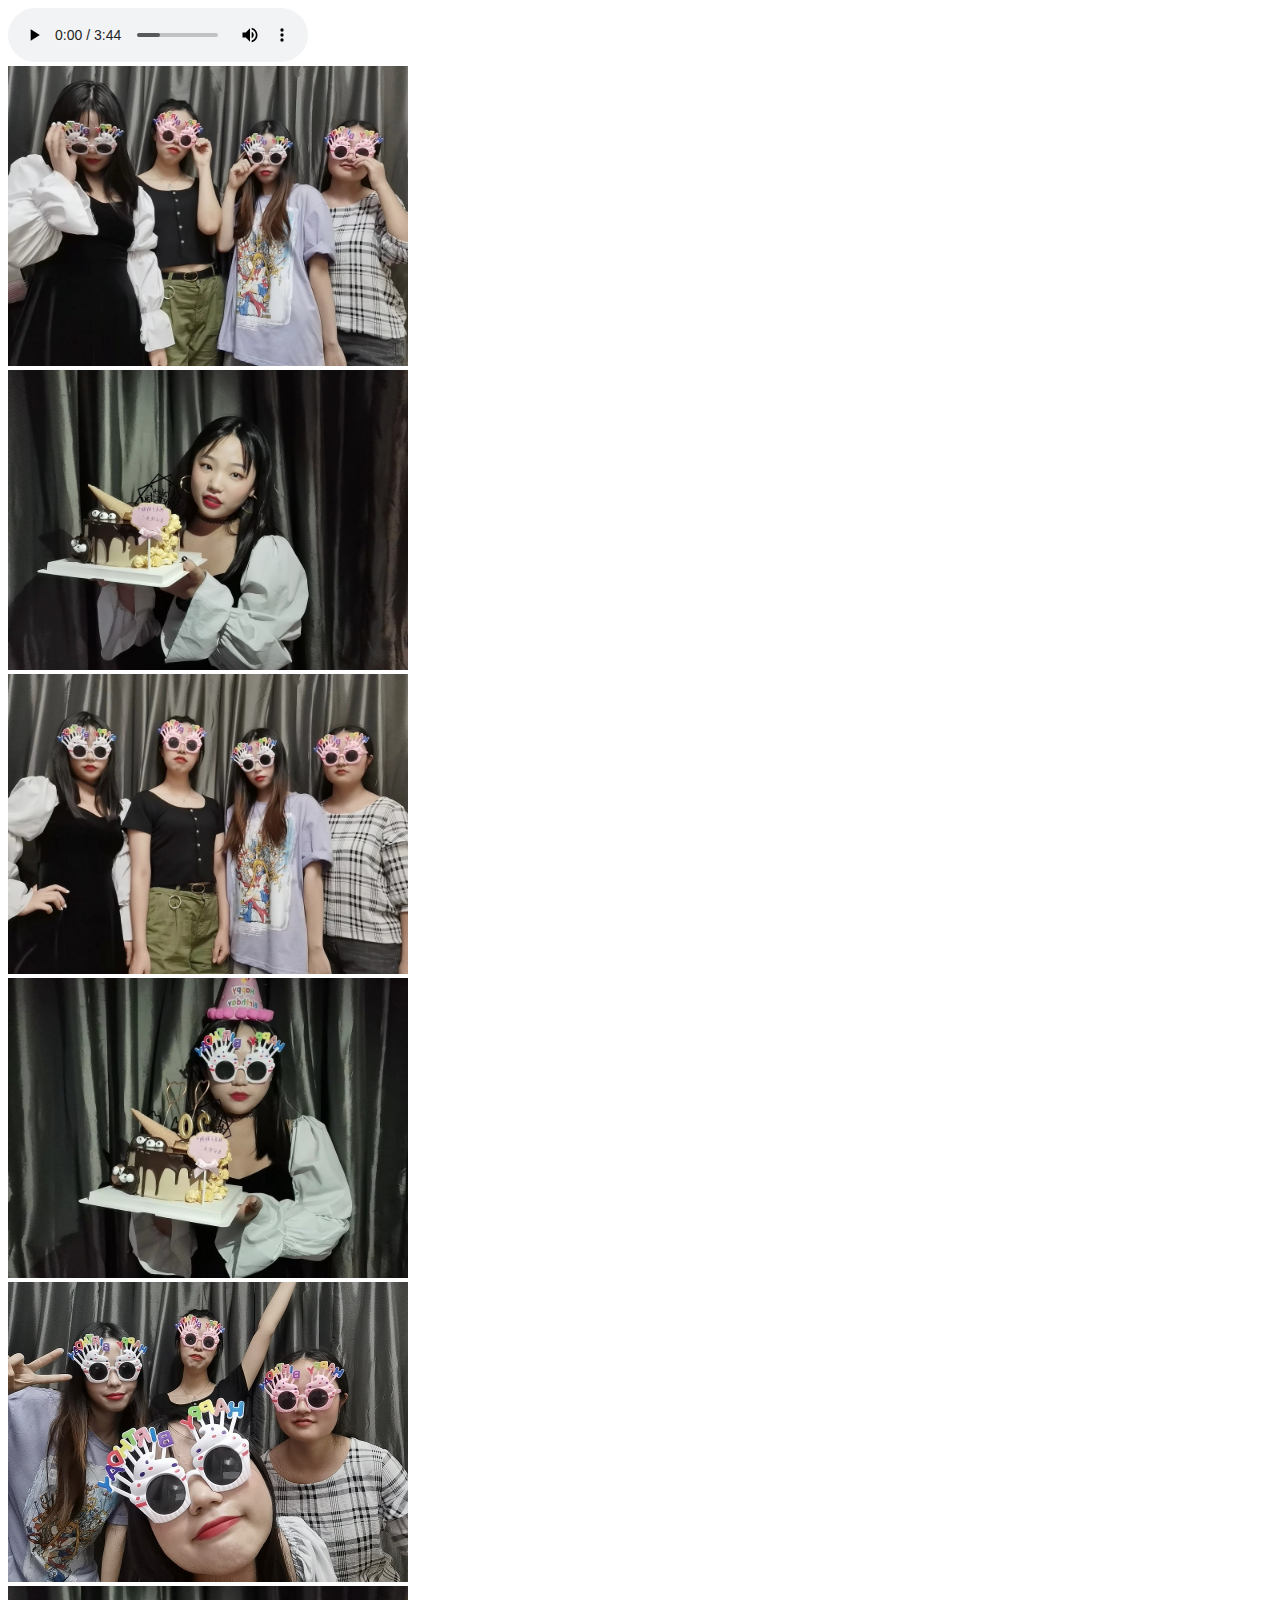
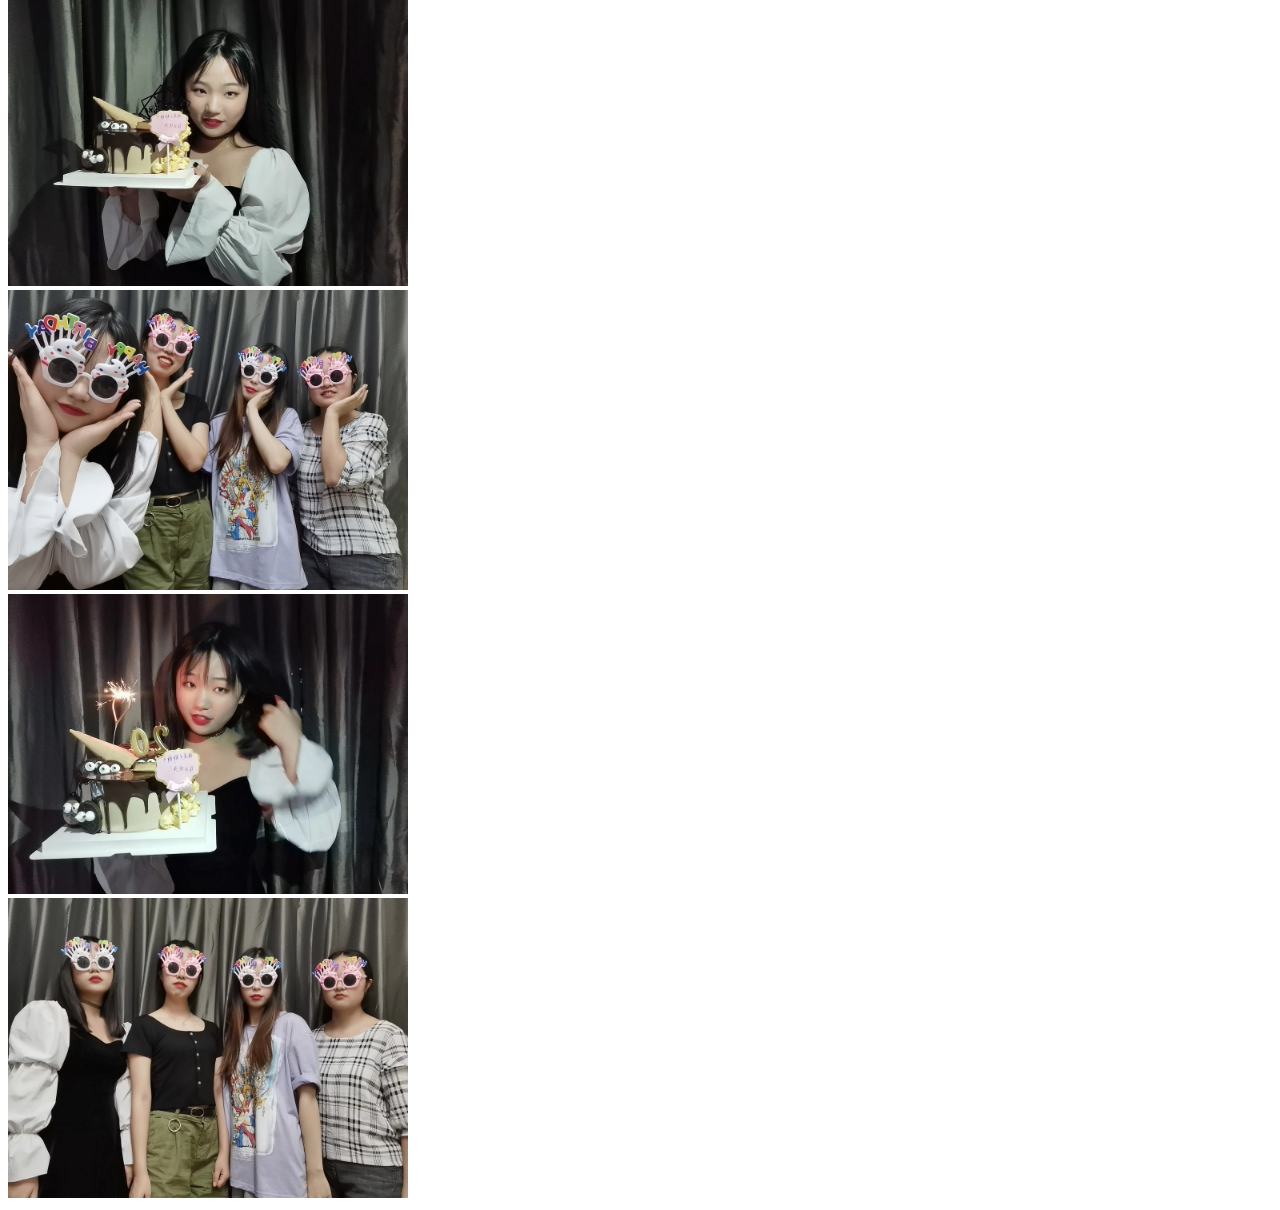
==== index1.html @ 41d490a3 "版本1" ====
<!DOCTYPE html>
<html lang="en">

<head>
    <meta charset="UTF-8">
    <meta http-equiv="X-UA-Compatible" content="IE=edge">
    <meta name="viewport" content="width=device-width, initial-scale=1.0">
    <title>Document</title>
    <audio autoplay controls loop src="denglijun.mp3">
        Your browser does not support the
        <code>audio</code> element.
    </audio>
    <style>
        img {
            max-width: 100%;
        }
    </style>
</head>

<body>

    <div><img width=400 src="last/1.jpg" alt=""></div>
    <div><img width=400 src="last/2.jpg" alt=""></div>
    <div><img width=400 src="last/3.jpg" alt=""></div>
    <div><img width=400 src="last/4.jpg" alt=""></div>
    <div><img width=400 src="last/5.jpg" alt=""></div>
    <div><img width=400 src="last/6.jpg" alt=""></div>
    <div><img width=400 src="last/7.jpg" alt=""></div>
    <div><img width=400 src="last/8.jpg" alt=""></div>
    <div><img width=400 src="last/9.jpg" alt=""></div>
</body>

</html>
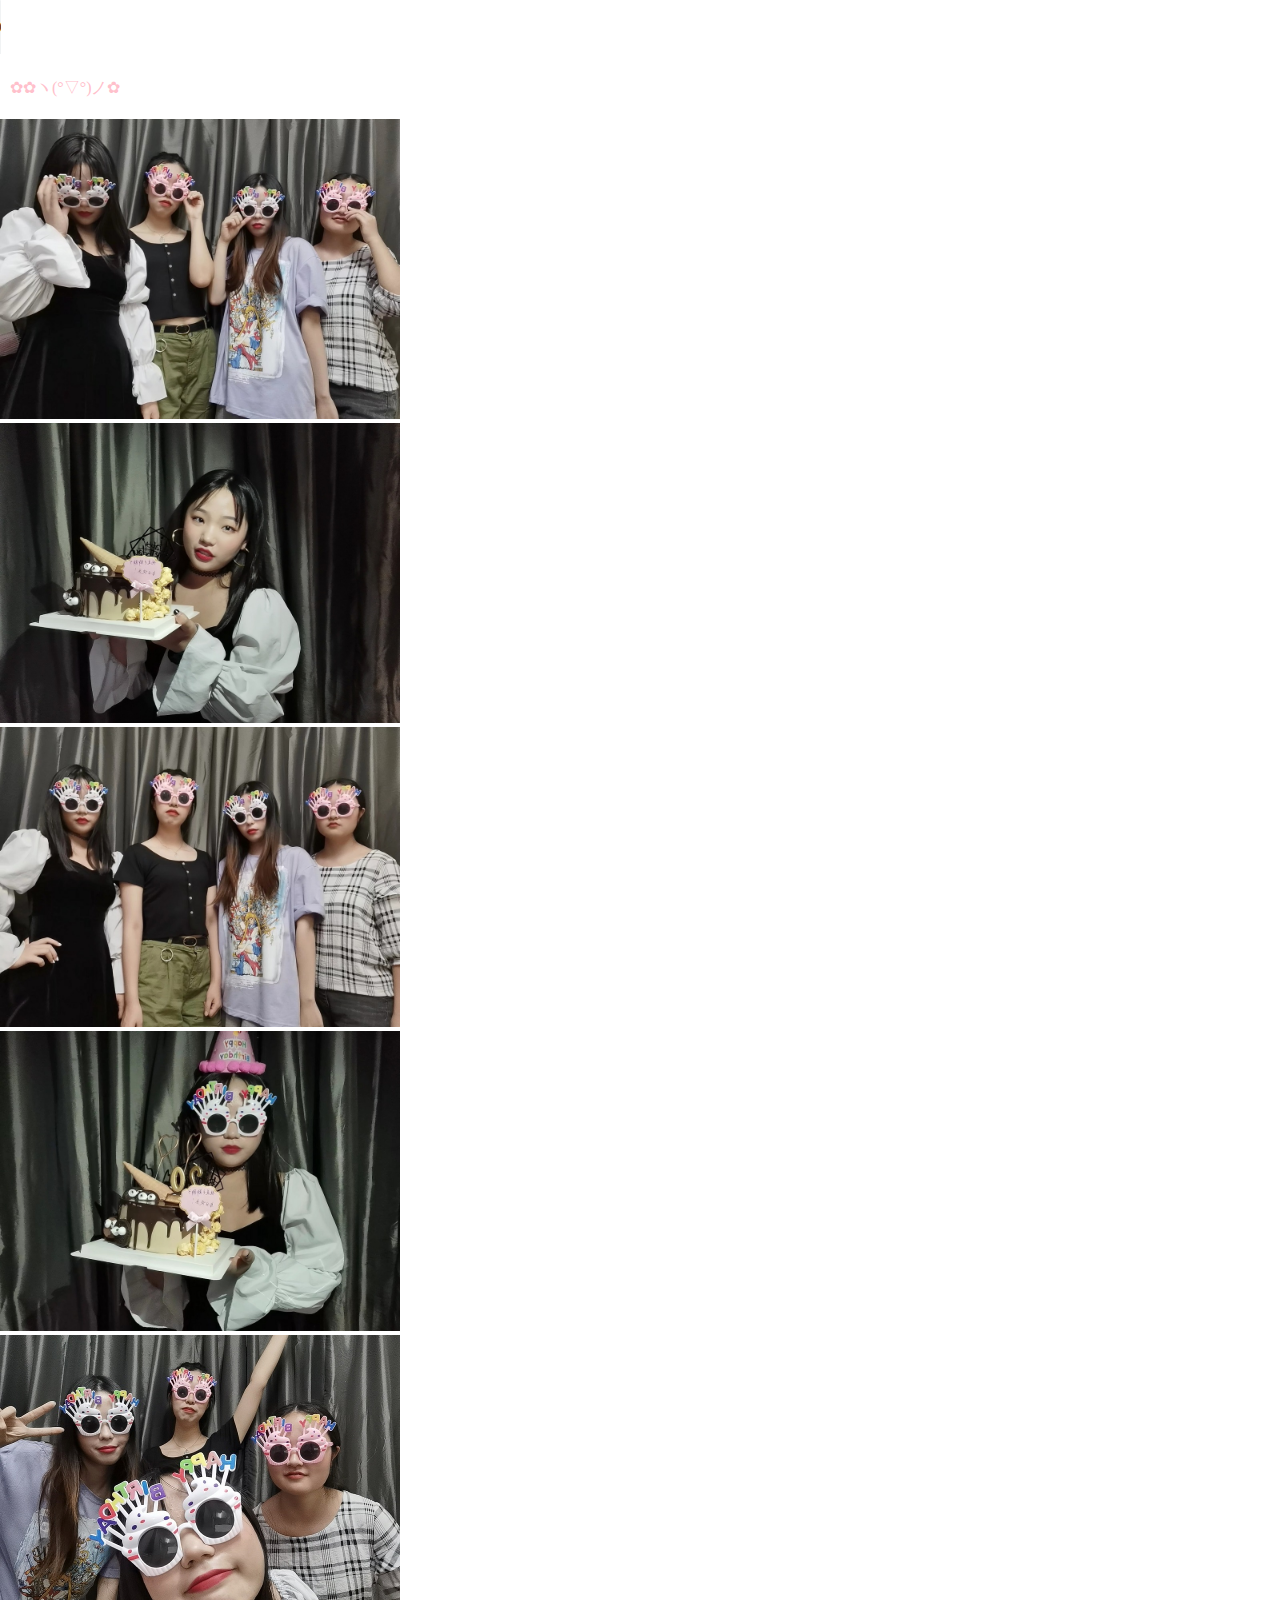
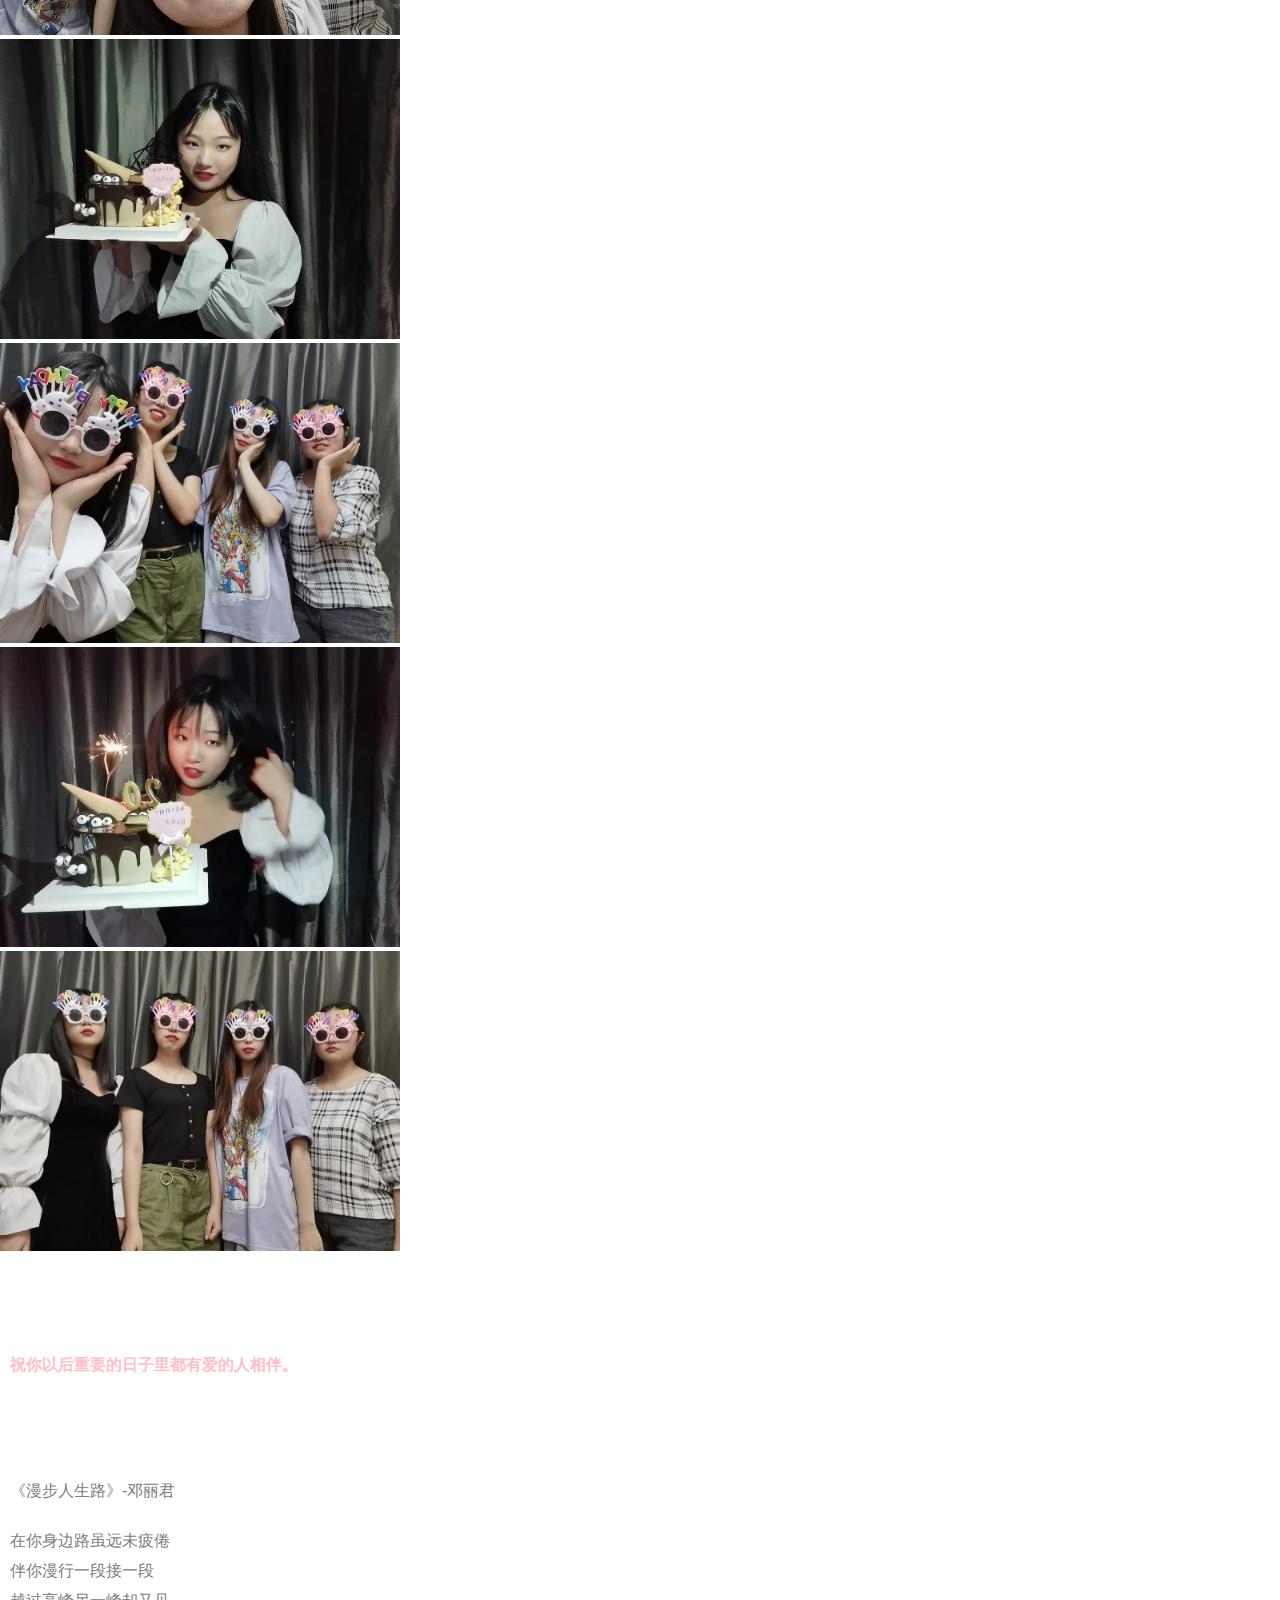
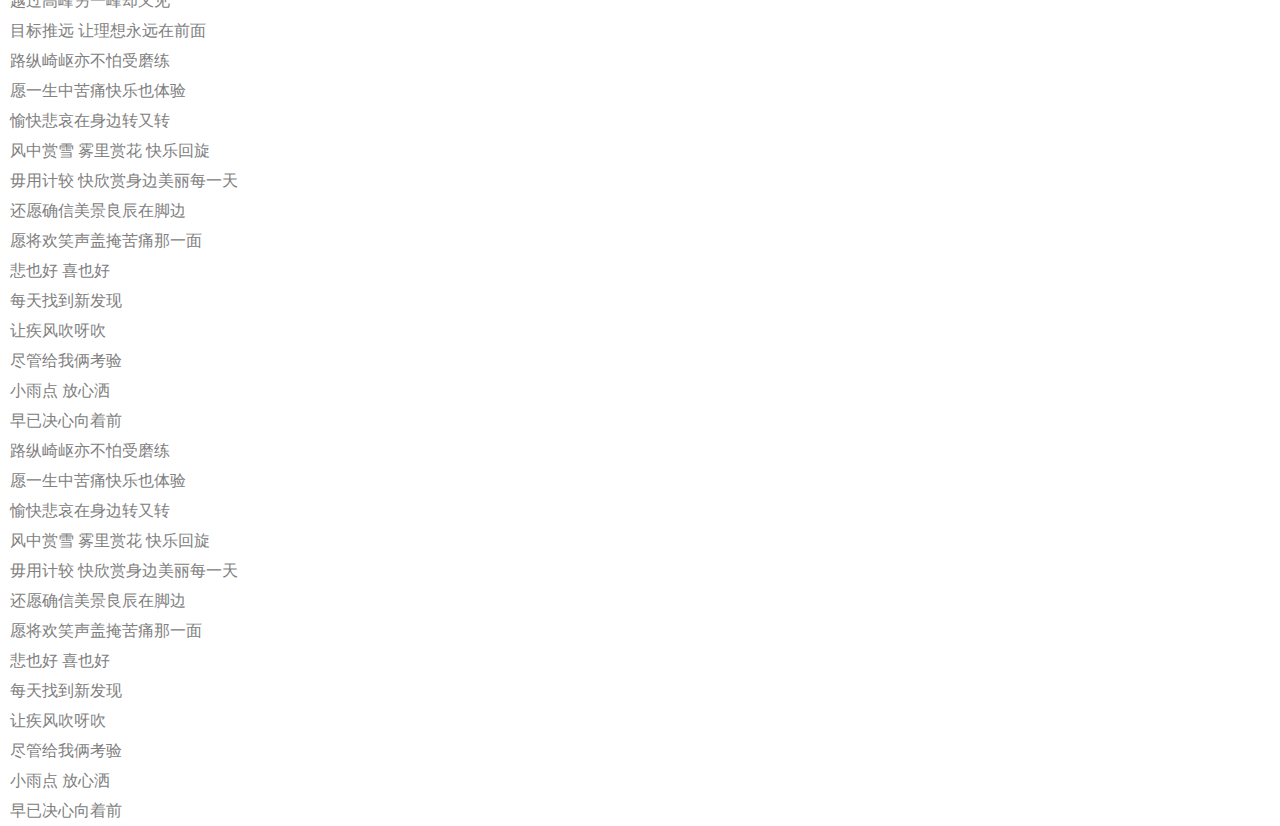
==== commit 91fe6a80: "添加了文字" ====
--- a/index1.html
+++ b/index1.html
@@ -15,10 +15,13 @@
             max-width: 100%;
         }
     </style>
+    <link rel="stylesheet" href="lp.css">
 </head>
 
 <body>
-
+    <div class="denglijun1">
+        <p>✿✿ヽ(°▽°)ノ✿</p>
+    </div>
     <div><img width=400 src="last/1.jpg" alt=""></div>
     <div><img width=400 src="last/2.jpg" alt=""></div>
     <div><img width=400 src="last/3.jpg" alt=""></div>
@@ -28,6 +31,20 @@
     <div><img width=400 src="last/7.jpg" alt=""></div>
     <div><img width=400 src="last/8.jpg" alt=""></div>
     <div><img width=400 src="last/9.jpg" alt=""></div>
+    <div class="denglijun4">
+        <p><strong>祝你以后重要的日子里都有爱的人相伴。</strong></p>
+
+    </div>
+    <div class="denglijun3">
+        <p>《漫步人生路》-邓丽君</p>
+    </div>
+    <div class="denglijun2">
+        <p>在你身边路虽远未疲倦<br>伴你漫行一段接一段<br>越过高峰另一峰却又见<br>目标推远 让理想永远在前面<br>路纵崎岖亦不怕受磨练<br>愿一生中苦痛快乐也体验<br>愉快悲哀在身边转又转<br>风中赏雪
+            雾里赏花 快乐回旋<br>毋用计较 快欣赏身边美丽每一天<br>还愿确信美景良辰在脚边<br>愿将欢笑声盖掩苦痛那一面<br>悲也好
+            喜也好<br>每天找到新发现<br>让疾风吹呀吹<br>尽管给我俩考验<br>小雨点 放心洒<br>早已决心向着前<br>路纵崎岖亦不怕受磨练<br>愿一生中苦痛快乐也体验<br>愉快悲哀在身边转又转<br>风中赏雪
+            雾里赏花 快乐回旋<br>毋用计较 快欣赏身边美丽每一天<br>还愿确信美景良辰在脚边<br>愿将欢笑声盖掩苦痛那一面<br>悲也好
+            喜也好<br>每天找到新发现<br>让疾风吹呀吹<br>尽管给我俩考验<br>小雨点 放心洒<br>早已决心向着前<br></p>
+    </div>
 </body>
 
 </html>--- a/lp.css
+++ b/lp.css
@@ -0,0 +1,184 @@
+* {
+  margin: 0;
+  padding: 0;
+  box-sizing: border-box;
+}
+*img {
+  max-width: 100%;
+}
+.birth {
+  display: inline-grid;
+
+  max-width: 500px;
+  margin-left: 5px;
+  margin-right: 5px;
+  grid-template-rows: auto auto auto auto auto auto auto auto;
+  grid-template-columns: 33.33% 33.33% 33.33%;
+  grid-gap: 3px;
+
+  grid-template-areas:
+    "top1 top1 top1"
+    "top2 top2 top2"
+    "sm1 sm1 md1"
+    "sm2 sm2 md1"
+    "md2 md2 md2"
+    "md3 sm3 sm3"
+    "md3 sm4 sm4"
+    "btm btm btm";
+}
+.birth > .top1 {
+  grid-area: top1;
+}
+.birth > .top2 {
+  grid-area: top2;
+  background: rgba(253, 198, 207, 0.7);
+}
+
+.birth > .small1 {
+  color: rgba(255, 215, 0, 1);
+  grid-area: sm1;
+  background: rgba(253, 198, 207, 0.7);
+  font-size: 16px;
+}
+.birth > .small2 {
+  grid-area: sm2;
+  background: rgba(253, 198, 207, 0.7);
+}
+
+.birth > .small3 {
+  grid-area: sm3;
+  background: rgba(253, 198, 207, 0.7);
+}
+
+.birth > .small4 {
+  grid-area: sm4;
+  background: rgba(253, 198, 207, 0.7);
+}
+
+.birth > .middle1 {
+  grid-area: md1;
+  background: rgba(253, 198, 207, 0.7);
+}
+
+.birth > .middle2 {
+  color: rgba(255, 215, 0, 1);
+  grid-area: md2;
+  font-size: 20px;
+  background: rgba(255, 192, 203, 0.7);
+}
+.birth > .middle3 {
+  grid-area: md3;
+}
+.birth > .bottom {
+  grid-area: btm;
+  color: purple;
+  background: rgba(253, 198, 207, 0.7);
+}
+.birth > .top1 {
+  background: rgba(255, 192, 203, 0.7);
+  min-width: auto;
+  margin-top: 5px;
+  color: rgba(255, 215, 0, 1);
+  font-size: 20px;
+}
+#heart {
+  display: inline-block;
+  margin-top: 120px;
+  margin-left: 40px;
+  position: relative;
+  animation: 0.5s heart infinite alternate-reverse;
+}
+@keyframes heart {
+  0% {
+    transform: scale(1);
+  }
+  100% {
+    transform: scale(1.2);
+  }
+}
+
+#heart > .bottom {
+  width: 50px;
+  height: 50px;
+  transform: rotate(45deg);
+  background: pink;
+}
+#heart > .left {
+  width: 50px;
+  height: 50px;
+  position: absolute;
+  bottom: 100%;
+  right: 100%;
+  transform: rotate(45deg) translateX(31px);
+  border-radius: 50% 0 0 50%;
+  background: pink;
+}
+#heart > .right {
+  width: 50px;
+  height: 50px;
+  position: absolute;
+  bottom: 100%;
+  left: 100%;
+  transform: rotate(45deg) translateY(31px);
+  border-radius: 50% 50% 0 0;
+  background: pink;
+}
+#jing {
+  position: relative;
+  display: inline-block;
+  transition: all 1s;
+  margin-top: 10px;
+  margin-left: 20px;
+}
+
+#jing:hover {
+  transform: translate(1000px, 1000px);
+}
+#jing2 {
+  color: pink;
+  margin-top: 10px;
+  margin-left: 10px;
+  font-size: 16px;
+}
+.sandeli1 {
+  margin-top: 20px;
+  margin-left: 10px;
+  font-size: 14px;
+  color: grey;
+}
+.sandeli2 {
+  margin-top: 20px;
+}
+.sandeli3 {
+  margin-top: 250px;
+  margin-left: 10px;
+  font-size: 14px;
+  color: grey;
+}
+.denglijun1 {
+  color: pink;
+  margin-top: 20px;
+  margin-left: 10px;
+  font-size: 16px;
+  margin-bottom: 20px;
+}
+.denglijun2 {
+  color: grey;
+  margin-top: 20px;
+  margin-left: 10px;
+  line-height: 30px;
+}
+
+.denglijun3 {
+  color: grey;
+  margin-top: 100px;
+  margin-left: 10px;
+  line-height: 30px;
+}
+.denglijun4 {
+  color: pink;
+  margin-top: 100px;
+  margin-left: 10px;
+  font-size: 16px;
+  margin-bottom: 100px;
+}
